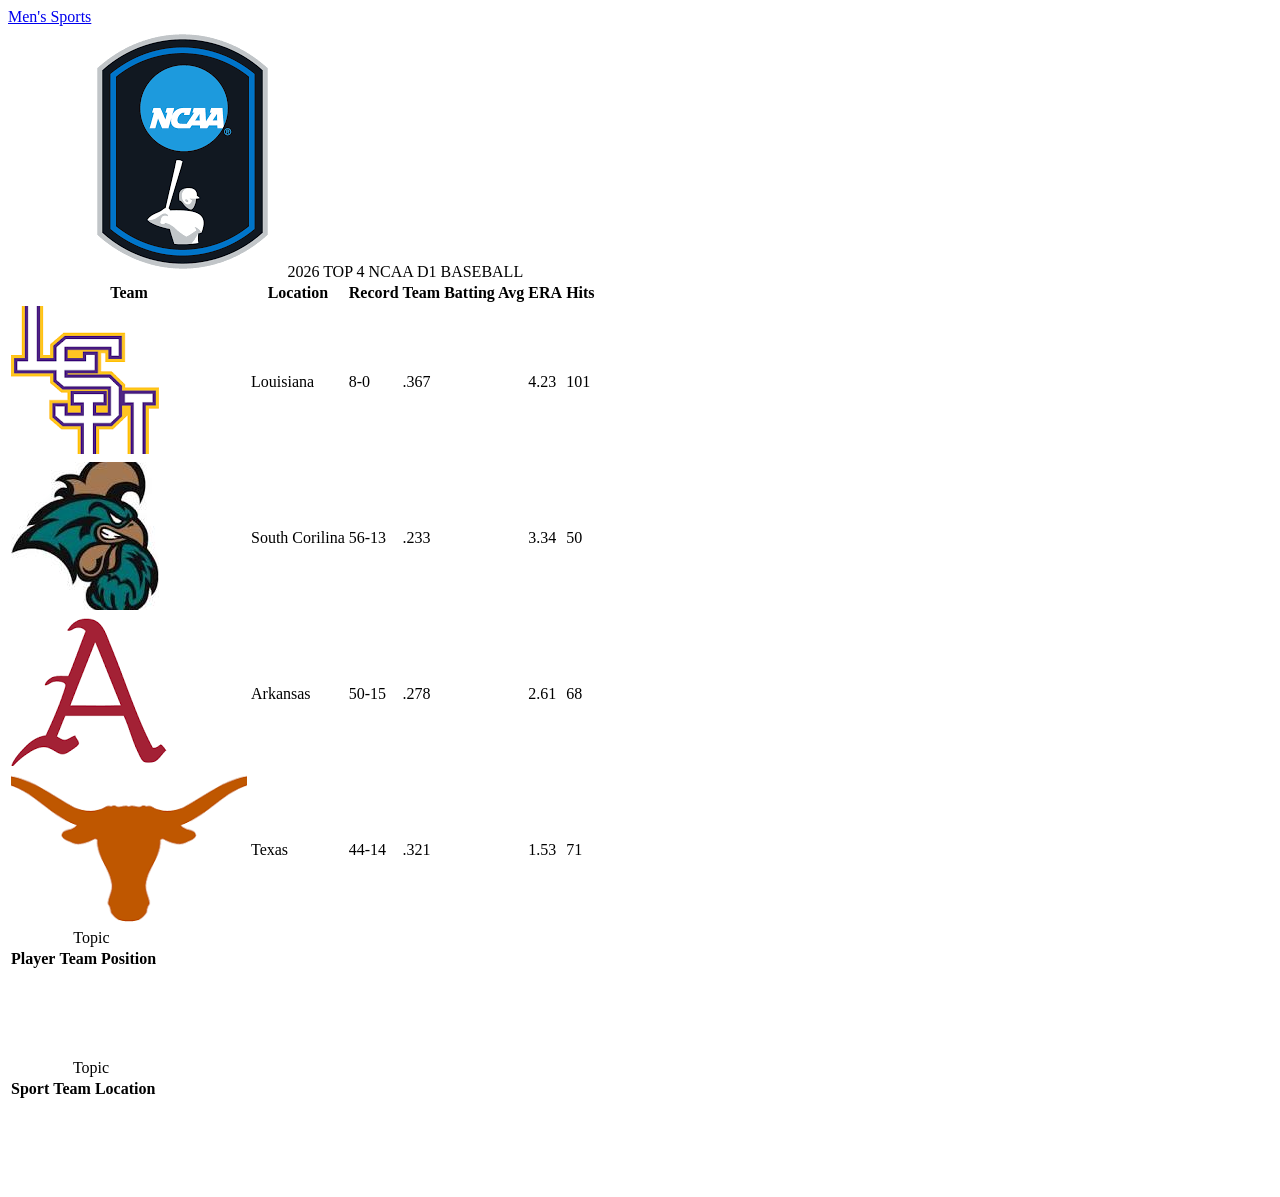
==== Menscollege.html @ 91e2c654 "Add files via upload" ====
<!DOCTYPE html>
<html lang="en">
<head>
    <meta charset="UTF-8">
    <meta name="viewport" content="width=device-width, initial-scale=1.0">
    <title>Html wor for learning</title>
    <link rel="stylesheet" href="style.css">
    <meta name="description" content="My personal website where I share information about myself and my work.">
    <meta name="keywords" content="personal website, portfolio, student, projects">
    <meta name="author" content="Your Name">
</head>
<body>

<div class="nav-buttons">
    <a href="Mens.html" class="nav-btn">
        Men's Sports
    </a>
</div>

<div class="table-wrapper">
    <table class="college baseball">
        <caption>
            <img src="[data-uri]" alt="college baseball logo">
             2026 TOP 4 NCAA D1 BASEBALL 
            </caption>
        <tr>
            <th>Team</th>
            <th>Location</th>
            <th>Record</th>
            <th>Team Batting Avg </th>
            <th>ERA</th>
            <th>Hits</th>
        </tr>
        <tr>
            <td>
                <a href="https://lsusports.net/" 
                target="_blank"
                class="player-tooltip">
                <img src="[data-uri]"
                alt="LSU Tigers">
                </a>    
            </td>
            <td>Louisiana</td>
            <td>8-0</td>
            <td>.367</td>
            <td>4.23</td>
            <td>101</td>
        </tr>
        <tr>
            <td>
                 <a href="https://goccusports.com/"
                 target="_blank"
                 class="player-tooltip">
                 <img src="[data-uri]"
                 alt="Coastal Carolina Chanticleers">
                </a>
            </td>
            <td>South Corilina</td>
            <td>56-13</td>
            <td>.233</td>
            <td>3.34</td>
            <td>50</td>
        </tr>
        <tr>
            <td>
                <a href="https://arkansasrazorbacks.com/"
                target="_blank"
                class="player-tooltip">
                <img src="[data-uri]" 
                alt="Arkansas Razorbacks">
                </a>
            </td>
            <td>Arkansas</td>
            <td>50-15</td>
            <td>.278</td>
            <td>2.61</td>
            <td>68</td>
        </tr>
        <tr>
            <td>
                <a href="https://texaslonghorns.com/sports/football" 
                target="_blank"
                class="player-tooltip">
                <img src="[data-uri]" 
                alt="Texas Longhorns">
                </a>
            </td>
            <td>Texas</td>
            <td>44-14</td>
            <td>.321</td>
            <td>1.53</td>
            <td>71</td>
        </tr>
    </table>
</div>
<div class="table-wrapper">
    <table class="">
        <caption>
            <img src="" alt="">
            Topic
        </caption>
        <tr>
            <th>Player</th>
            <th>Team</th>
            <th>Position</th>
            <th></th>
            <th></th>
            <th></th>
        </tr>
        <tr>
            <td>
                <a href=""
                target="_blank"
                class="player-tooltip">
                <img src="" 
                alt="">
                </a>
            </td>
            <td></td>
            <td></td>
            <td></td>
            <td></td>
            <td></td>
        </tr>
        <tr>
            <td>
                <a href=""
                target="_blank"
                class="player-tooltip">
                <img src="" 
                alt="">
                </a>
            </td>
            <td></td>
            <td></td>
            <td></td>
            <td></td>
            <td></td>
        </tr>
        <tr>
            <td>
                <a href=""
                target="_blank"
                class="player-tooltip">
                <img src="" 
                alt="">
                </a>
            </td>
            <td></td>
            <td></td>
            <td></td>
            <td></td>
            <td></td>
        </tr>
        <tr>
            <td>
                <a href=""
                target="_blank"
                class="player-tooltip">
                <img src="" 
                alt="">
                </a>
            </td>
            <td></td>
            <td></td>
            <td></td>
            <td></td>
            <td></td>
        </tr>
    </table>
</div>
    
<div class="table-wrapper">
    <table class="">
        <caption>
            <img src="" alt="">
            Topic
        </caption>
        <tr>
            <th>Sport</th>
            <th>Team</th>
            <th>Location</th>
            <th></th>
            <th></th>
            <th></th>
        </tr>
        <tr>
            <td>
                <a href=""
                target="_blank"
                class="player-tooltip">
                <img src=""
                alt="">
                </a>
            </td>
            <td></td>
            <td></td>
            <td></td>
            <td></td>
            <td></td>
        </tr>
        <tr>
            <td>
                <a href=""
                target="_blank"
                class="player-tooltip">
                <img src=""
                alt="">
                </a>
            </td>
            <td></td>
            <td></td>
            <td></td>
            <td></td>
            <td></td>
        </tr>
        <tr>
            <td>
                <a href=""
                target="_blank"
                class="player-tooltip">
                <img src=""
                alt="">
                </a>
            </td>
            <td></td>
            <td></td>
            <td></td>
            <td></td>
            <td></td>
        </tr>
        <tr>
            <td>
                <a href=""
                target="_blank"
                class="player-tooltip">
                <img src="" 
                alt="">
                </a>
            </td>
            <td></td>
            <td></td>
            <td></td>
            <td></td>
            <td></td>
        </tr>
    </table>
</div>

</body>
</html>
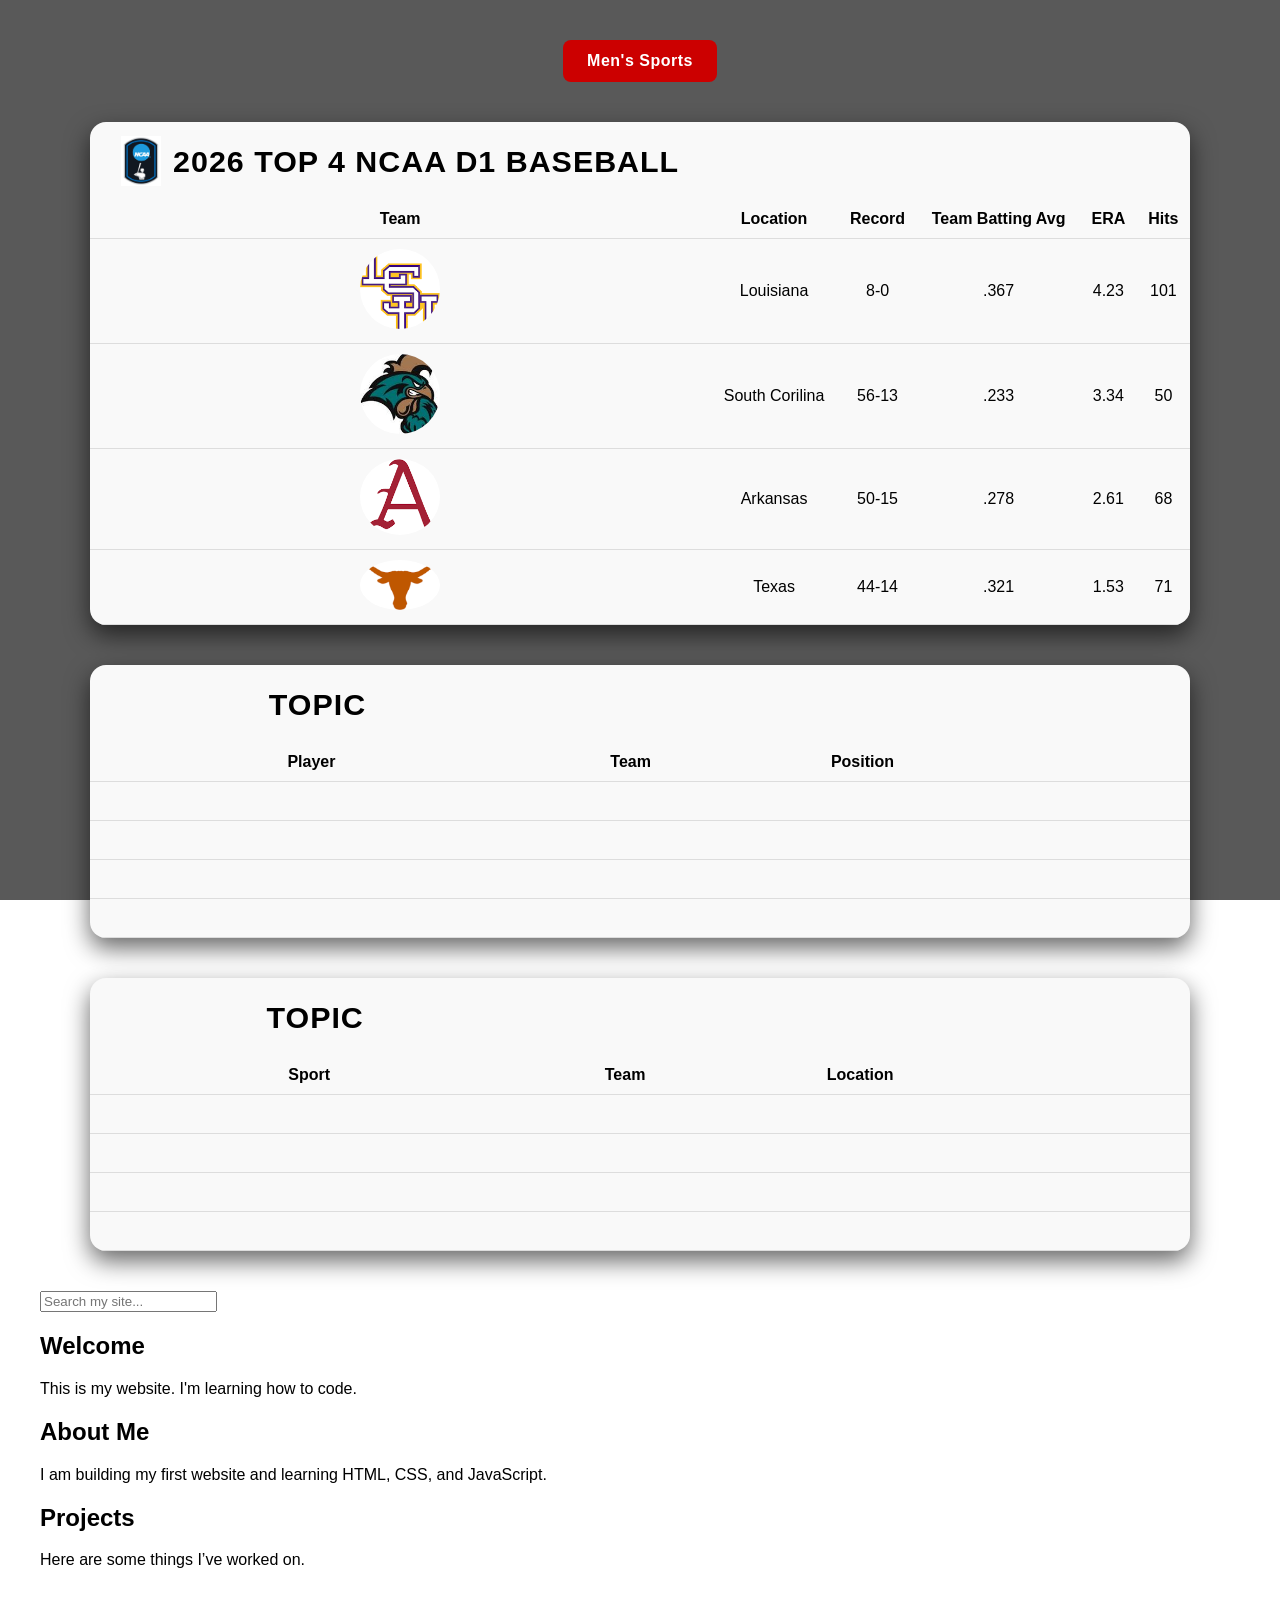
==== commit 10454a0a: "Add files via upload" ====
--- a/Menscollege.html
+++ b/Menscollege.html
@@ -247,5 +247,45 @@
     </table>
 </div>
 
+<div class="container">
+
+    
+    <input type="text" id="searchBox" placeholder="Search my site..." onkeyup="searchContent()">
+
+    <div class="card">
+        <h2>Welcome</h2>
+        <p>This is my website. I'm learning how to code.</p>
+    </div>
+
+    <div class="card">
+        <h2>About Me</h2>
+        <p>I am building my first website and learning HTML, CSS, and JavaScript.</p>
+    </div>
+
+    <div class="card">
+        <h2>Projects</h2>
+        <p>Here are some things I’ve worked on.</p>
+    </div>
+
+</div>
+
+<script>
+function searchContent() {
+    let input = document.getElementById("searchBox").value.toLowerCase();
+    let cards = document.getElementsByClassName("card");
+
+    for (let i = 0; i < cards.length; i++) {
+        let text = cards[i].innerText.toLowerCase();
+
+        if (text.includes(input)) {
+            cards[i].style.display = "block";
+        } else {
+            cards[i].style.display = "none";
+        }
+    }
+}
+</script>
+
+
 </body>
 </html>
--- a/style.css
+++ b/style.css
@@ -0,0 +1,213 @@
+body {
+
+    font-family: Arial, sans-serif;
+    margin: 40px;
+
+    background-image: url("https://encrypted-tbn0.gstatic.com/images?q=tbn:ANd9GcQBOlAdBEkXZlInO62lMLqqQKnfEcFcnMW-4w&s");
+    background-size: cover;
+    background-position: center;
+    background-repeat: no-repeat;
+    background-attachment: fixed;
+}
+
+.nav-buttons {
+    text-align: center;
+    margin-bottom: 30px;
+}
+
+.nav-btn {
+    display: inline-block;
+    padding: 12px 24px;
+    background-color: #cc0000;
+    color: white;
+    font-weight: bold;
+    text-decoration: none;
+    border-radius: 8px;
+    letter-spacing: 0.5px;
+    transition: background-color 0.2s ease, transform 0.2s ease;
+}
+
+.nav-btn:hover {
+    background-color: #a30000;
+    transform: translateY(-2px);
+}
+body::before {
+
+    content: "";
+    position: fixed;
+    inset: 0;
+    background: linear-gradient(
+        rgba(0,0,0,0.65),
+        rgba(0,0,0,0.65)
+    );
+    z-index: -1;
+}
+
+table {
+    width: 100%;
+    max-width: 1100px;
+    margin: 40px auto;
+    border-collapse: collapse;
+
+    background-color: #f9f9f9;
+    border-radius: 16px;
+    overflow: hidden;
+
+    box-shadow: 0 10px 25px rgba(0,0,0,0.6);
+}
+
+th, td {
+    border-bottom: 1px solid #ddd;
+    padding: 10px;
+    text-align: center;
+}
+
+th:first-child {
+    border-top-left-radius: 14px;
+ }
+
+ th:last-child {
+    border-top-right-radius: 14px;
+}
+
+caption {
+    display: flex;
+    align-items: center;
+    justify-content: center;
+    gap: 12px;
+
+    font-size: 1.9em;
+    font-weight: bold;
+    text-transform: uppercase;
+    letter-spacing: 1px;
+
+    padding: 14px;
+    color: black;
+}
+
+caption img {
+    height: 50px;
+    width: auto;
+}
+
+.player-tooltip img {
+    width: 80px;
+    border-radius: 50%;
+}
+ 
+
+.mlb th {
+    background-color: navy;
+    color: rgb(179, 2, 2);
+}
+
+.mlb tr:nth-child(even) {
+    background-color: #e6f0ff;
+}
+
+.mlb tr:hover {
+    background-color: #b3d1ff;
+}
+
+
+.nfl th {
+    background-color: #4b0082;
+    color: gold;
+}
+
+.nfl tr:nth-child(even) {
+    background-color: #f3e9ff;
+}
+
+.nfl tr:hover {
+    background-color: gold;
+    color: black;
+}
+
+
+.championchips th {
+    background-color: green;
+    color: orangered;
+}
+
+.championchips tr:nth-child(even) {
+    background-color: greenyellow;
+}
+
+.championchips tr:hover {
+    background-color: cyan;
+    color: black;
+}
+
+
+.stat-badge {
+    display: inline-block;
+    padding: 6px 12px;
+    font-size: 0.9em;
+    font-weight: bold;
+    border-radius: 999px;
+    letter-spacing: 0.5px;
+}
+.stat-badge {
+    transition: transform 0.2s ease, box-shadow 0.2s ease;
+}
+.stat-badge:hover {
+    transform: scale(1.1);
+    box-shadow: 0 4px 10px rgba(0,0,0,0.4);
+}
+.top-badge {
+    background-color: crimson;
+    color: white;
+    font-size: 0.75em;
+    padding: 4px 8px;
+    margin-left: 6px;
+}
+
+
+
+.hr-leader {
+    background-color: #002d72;
+    color: rgb(179, 2, 2);;
+}
+
+.avg-leader {
+    background-color: #002d72;
+    color: rgb(179, 2, 2);;
+}
+
+.ops-leader {
+    background-color: #002d72;
+    color: rgb(179, 2, 2);;
+}
+
+
+.yard-leader {
+    background-color: #4b0082;
+    color: gold;
+}
+
+.tds-leader {
+    background-color: #4b0082;
+    color: gold;
+}
+
+.recs-leader {
+    background-color: #4b0082;
+    color: gold;
+}
+
+
+.championchips-leader {
+    background-color: green;
+    color: orangered;
+}
+
+.mostrecent-leader {
+    background-color: green;
+    color: orangered;
+}
+
+.worth-leader {
+    background-color: green;
+    color: orangered;
+}
